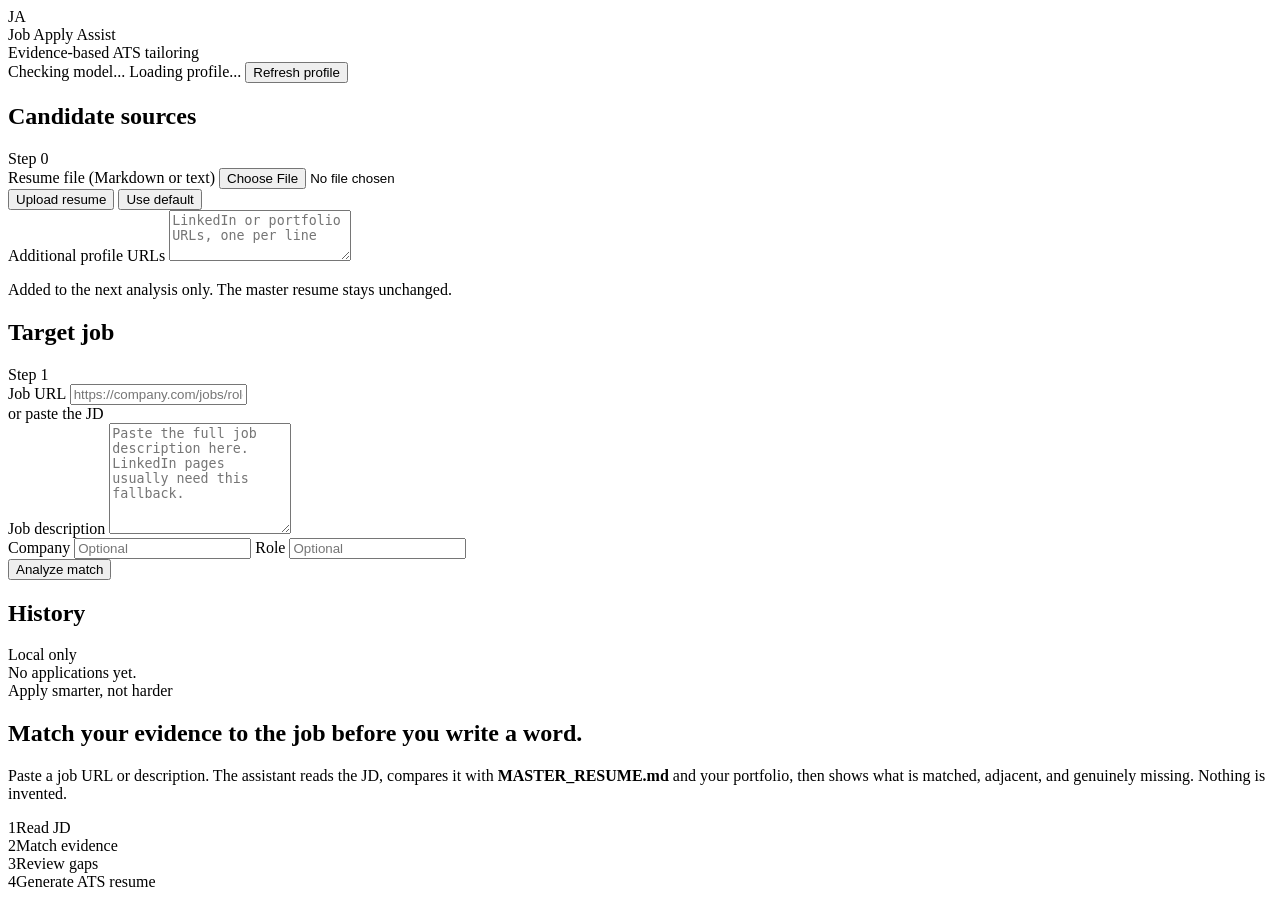
==== app/web/index.html @ 62b9ed94 "Show analysis progress percentage" ====
<!DOCTYPE html>
<html lang="en">
<head>
  <meta charset="utf-8">
  <meta name="viewport" content="width=device-width, initial-scale=1">
  <title>Job Apply Assist</title>
  <link rel="stylesheet" href="/static/styles.css">
</head>
<body>
  <header class="topbar">
    <div class="brand">
      <div class="brand-mark">JA</div>
      <div>
        <div class="brand-name">Job Apply Assist</div>
        <div class="brand-sub">Evidence-based ATS tailoring</div>
      </div>
    </div>
    <div class="status-strip">
      <span class="pill" id="llm-status">Checking model...</span>
      <span class="pill" id="profile-status">Loading profile...</span>
      <button class="ghost-button" id="refresh-profile" type="button">Refresh profile</button>
    </div>
  </header>

  <main class="layout">
    <aside class="sidebar">
      <section class="panel">
        <div class="panel-heading">
          <h2>Candidate sources</h2>
          <span class="micro">Step 0</span>
        </div>
        <label class="field">
          <span>Resume file (Markdown or text)</span>
          <input id="resume-file" type="file" accept=".md,.markdown,.txt,text/markdown,text/plain">
        </label>
        <div class="source-actions">
          <button class="primary-button" id="upload-resume" type="button">Upload resume</button>
          <button class="ghost-button" id="reset-resume" type="button">Use default</button>
        </div>
        <label class="field">
          <span>Additional profile URLs</span>
          <textarea id="profile-urls" rows="3" placeholder="LinkedIn or portfolio URLs, one per line"></textarea>
        </label>
        <p class="micro field-note">Added to the next analysis only. The master resume stays unchanged.</p>
      </section>

      <section class="panel">
        <div class="panel-heading">
          <h2>Target job</h2>
          <span class="micro">Step 1</span>
        </div>
        <form id="analyze-form">
          <label class="field">
            <span>Job URL</span>
            <input id="job-url" type="url" placeholder="https://company.com/jobs/role" autocomplete="off">
          </label>
          <div class="divider"><span>or paste the JD</span></div>
          <label class="field">
            <span>Job description</span>
            <textarea id="job-text" rows="7" placeholder="Paste the full job description here. LinkedIn pages usually need this fallback."></textarea>
          </label>
          <div class="field-row">
            <label class="field">
              <span>Company</span>
              <input id="job-company" type="text" placeholder="Optional">
            </label>
            <label class="field">
              <span>Role</span>
              <input id="job-role" type="text" placeholder="Optional">
            </label>
          </div>
          <button class="primary-button" id="analyze-button" type="submit">Analyze match</button>
          <div class="form-error" id="form-error" hidden></div>
        </form>
      </section>

      <section class="panel history-panel">
        <div class="panel-heading">
          <h2>History</h2>
          <span class="micro">Local only</span>
        </div>
        <div id="history" class="history-list">
          <div class="muted">No applications yet.</div>
        </div>
      </section>
    </aside>

    <section class="content">
      <div class="empty-state" id="empty-state">
        <div class="empty-kicker">Apply smarter, not harder</div>
        <h1>Match your evidence to the job before you write a word.</h1>
        <p>
          Paste a job URL or description. The assistant reads the JD, compares it with
          <strong>MASTER_RESUME.md</strong> and your portfolio, then shows what is matched,
          adjacent, and genuinely missing. Nothing is invented.
        </p>
        <div class="flow">
          <div><span>1</span>Read JD</div>
          <div><span>2</span>Match evidence</div>
          <div><span>3</span>Review gaps</div>
          <div><span>4</span>Generate ATS resume</div>
        </div>
      </div>

      <div class="progress-card" id="progress-card" hidden>
        <div class="progress-head">
          <div>
            <div class="micro" id="progress-stage">Working</div>
            <h2 id="progress-message">Analyzing the role...</h2>
          </div>
          <div class="progress-dial" id="progress-dial" role="progressbar" aria-valuemin="0" aria-valuemax="100" aria-valuenow="0">
            <div class="progress-dial-inner">
              <strong id="progress-percent">0%</strong>
              <span>complete</span>
            </div>
          </div>
        </div>
        <ol class="progress-steps" id="progress-steps">
          <li>Fetch job description</li>
          <li>Extract requirements</li>
          <li>Load resume and portfolio</li>
          <li>Match evidence and score</li>
        </ol>
      </div>

      <div id="notice" class="notice" hidden></div>

      <section class="result" id="result" hidden>
        <div class="result-hero">
          <div>
            <div class="micro" id="result-company">Target role</div>
            <h1 id="result-title">Role title</h1>
            <p id="result-summary" class="result-summary"></p>
          </div>
          <div class="score-wrap">
            <div class="score-ring" id="score-ring">
              <div class="score-inner"><strong id="score-value">0%</strong><span>match</span></div>
            </div>
            <div class="score-label" id="score-label">Calculating</div>
          </div>
        </div>

        <div class="chip-row" id="top-chips"></div>

        <div class="breakdown-grid" id="breakdown"></div>

        <div class="two-column">
          <div class="panel">
            <div class="panel-heading">
              <h3>Matched skills</h3>
              <span class="micro" id="matched-count">0</span>
            </div>
            <div class="skill-list" id="matched-list"></div>
          </div>
          <div class="panel">
            <div class="panel-heading">
              <h3>Gaps and partials</h3>
              <span class="micro" id="missing-count">0</span>
            </div>
            <div class="skill-list" id="gap-list"></div>
          </div>
        </div>

        <div class="panel">
          <div class="panel-heading">
            <h3>Evidence map</h3>
            <span class="micro">What supports each match</span>
          </div>
          <div id="evidence-list" class="evidence-list"></div>
        </div>

        <div class="two-column">
          <div class="panel">
            <div class="panel-heading">
              <h3>Recommendations</h3>
            </div>
            <ul class="recommendations" id="recommendations"></ul>
          </div>
          <div class="panel">
            <div class="panel-heading">
              <h3>Keyword coverage</h3>
              <span class="micro" id="keyword-pct">0%</span>
            </div>
            <div class="keyword-wrap" id="keyword-wrap"></div>
            <div class="keyword-suggestions" id="keyword-suggestions"></div>
          </div>
        </div>

        <div class="panel warning-panel" id="warning-panel" hidden>
          <h3>Review warnings</h3>
          <ul id="warnings"></ul>
        </div>

        <div class="action-bar">
          <div>
            <h3>Ready to proceed?</h3>
            <p class="muted">The generator only uses facts already present in your resume and portfolio. Missing skills stay missing.</p>
          </div>
          <button class="primary-button" id="generate-button" type="button">Generate tailored resume</button>
        </div>

        <div class="generated" id="generated" hidden>
          <div class="panel">
            <div class="panel-heading">
              <h3>Generated resume</h3>
              <span class="pill success" id="generation-method">Ready</span>
            </div>
            <div class="download-row" id="downloads"></div>
            <div class="preview-shell">
              <iframe id="resume-preview" title="Tailored resume preview"></iframe>
            </div>
          </div>
          <div class="two-column">
            <div class="panel">
              <div class="panel-heading"><h3>ATS self-check</h3></div>
              <div id="ats-checks"></div>
            </div>
            <div class="panel">
              <div class="panel-heading"><h3>Truthfulness check</h3></div>
              <div id="validation-checks"></div>
            </div>
          </div>
        </div>
      </section>
    </section>
  </main>

  <script src="/static/app.js"></script>
</body>
</html>
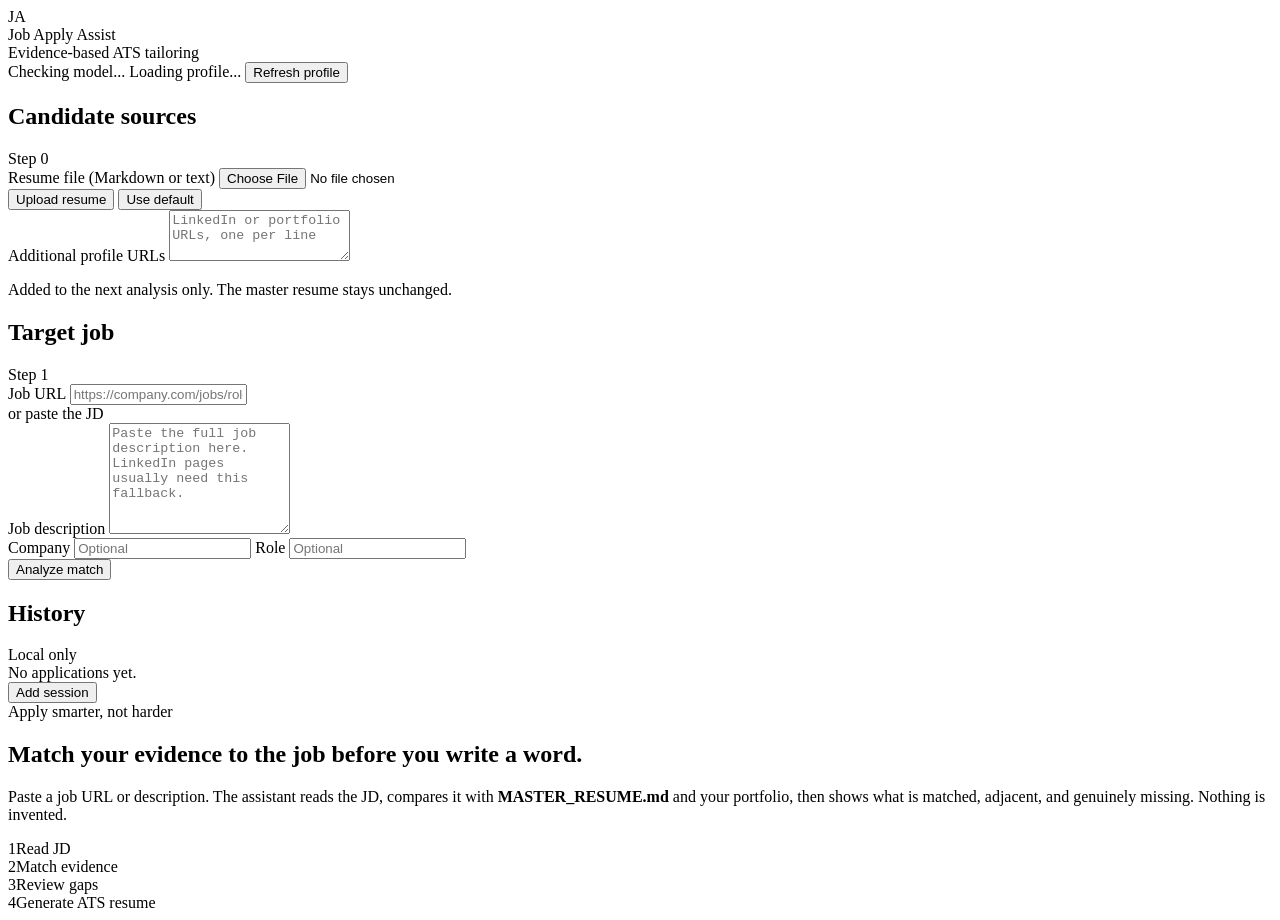
==== commit 88e4ec4d: "Add recovery codes, session editing, and A4 resume layout" ====
--- a/app/web/index.html
+++ b/app/web/index.html
@@ -15,14 +15,77 @@
         <div class="brand-sub">Evidence-based ATS tailoring</div>
       </div>
     </div>
-    <div class="status-strip">
+    <div class="status-strip" id="status-strip">
       <span class="pill" id="llm-status">Checking model...</span>
       <span class="pill" id="profile-status">Loading profile...</span>
       <button class="ghost-button" id="refresh-profile" type="button">Refresh profile</button>
+      <span class="pill" id="account-email" hidden></span>
+      <button class="ghost-button" id="recovery-code-button" type="button" hidden>Recovery code</button>
+      <button class="ghost-button" id="logout-button" type="button" hidden>Sign out</button>
     </div>
   </header>
 
-  <main class="layout">
+  <section class="auth-card" id="auth-panel" hidden>
+    <h2 id="auth-title">Sign in to your private workspace</h2>
+    <p class="muted">Your resume, jobs, and tracker stay private in this account's workspace.</p>
+    <form id="auth-form" novalidate>
+      <label class="field"><span>Email</span><input id="auth-email" type="email" autocomplete="username" required></label>
+      <label class="field"><span id="auth-password-label">Password</span><input id="auth-password" type="password" autocomplete="current-password" required minlength="8"></label>
+      <label class="field" id="auth-recovery-code-field" hidden><span>Recovery code</span><input id="auth-recovery-code" type="text" autocomplete="one-time-code" spellcheck="false" placeholder="XXXXX-XXXXX-XXXXX-XXXXX"></label>
+      <button class="primary-button" id="auth-submit" type="submit">Sign in</button>
+    </form>
+    <button class="link-button" id="auth-forgot" type="button" hidden>Forgot password?</button>
+    <button class="link-button" id="auth-mode-toggle" type="button" hidden>New user? Create account</button>
+    <div class="form-error" id="auth-error" hidden></div>
+    <div class="recovery-notice" id="recovery-notice" hidden>
+      <strong>Save this recovery code</strong>
+      <p class="micro">It is shown only once. Store it somewhere safe.</p>
+      <code id="recovery-notice-value"></code>
+    </div>
+  </section>
+
+  <dialog class="resume-dialog" id="recovery-dialog">
+    <div class="panel-heading">
+      <h2 id="recovery-dialog-title">Your recovery code</h2>
+      <button class="ghost-button" id="recovery-dialog-close" type="button">Close</button>
+    </div>
+    <p class="muted" id="recovery-dialog-message">Save this code now. It will not be shown again.</p>
+    <code class="recovery-code" id="recovery-dialog-value"></code>
+    <div class="dialog-actions">
+      <button class="ghost-button" id="recovery-copy" type="button">Copy code</button>
+    </div>
+  </dialog>
+
+  <dialog class="resume-dialog" id="resume-dialog">
+    <div class="panel-heading">
+      <h2>Resume your work</h2>
+      <span class="micro">Saved sessions</span>
+    </div>
+    <p class="muted">Pick an application from your history, add a draft session, or start a new session.</p>
+    <div id="resume-history" class="history-list"></div>
+    <div class="dialog-actions">
+      <button class="ghost-button" id="new-draft-button" type="button">Add session</button>
+      <button class="ghost-button" id="new-session-button" type="button">Start new session</button>
+    </div>
+  </dialog>
+
+  <dialog class="resume-dialog" id="session-dialog">
+    <div class="panel-heading">
+      <h2 id="session-dialog-title">Edit session details</h2>
+      <button class="ghost-button" id="session-dialog-close" type="button">Close</button>
+    </div>
+    <p class="muted">Company, role, and source URL are saved to this session's history and documents.</p>
+    <form id="session-form" novalidate>
+      <input type="hidden" id="session-id">
+      <label class="field"><span>Company</span><input id="session-company" type="text" maxlength="200" placeholder="Optional"></label>
+      <label class="field"><span>Role</span><input id="session-role" type="text" maxlength="200" placeholder="Optional"></label>
+      <label class="field"><span>Source URL</span><input id="session-source-url" type="url" maxlength="2048" placeholder="Optional"></label>
+      <button class="primary-button" id="session-save" type="submit">Save details</button>
+    </form>
+    <div class="form-error" id="session-error" hidden></div>
+  </dialog>
+
+  <main class="layout" id="workspace">
     <aside class="sidebar">
       <section class="panel">
         <div class="panel-heading">
@@ -36,6 +99,7 @@
         <div class="source-actions">
           <button class="primary-button" id="upload-resume" type="button">Upload resume</button>
           <button class="ghost-button" id="reset-resume" type="button">Use default</button>
+          <button class="ghost-button" id="clear-resume" type="button" hidden>Clear resume</button>
         </div>
         <label class="field">
           <span>Additional profile URLs</span>
@@ -77,11 +141,12 @@
       <section class="panel history-panel">
         <div class="panel-heading">
           <h2>History</h2>
-          <span class="micro">Local only</span>
+          <span class="micro" id="history-scope">Local only</span>
         </div>
         <div id="history" class="history-list">
           <div class="muted">No applications yet.</div>
         </div>
+        <button class="ghost-button" id="history-add-button" type="button">Add session</button>
       </section>
     </aside>
 
@@ -117,9 +182,10 @@
         </div>
         <ol class="progress-steps" id="progress-steps">
           <li>Fetch job description</li>
-          <li>Extract requirements</li>
-          <li>Load resume and portfolio</li>
-          <li>Match evidence and score</li>
+          <li>Extract candidates</li>
+          <li>Review with local model</li>
+          <li>Load profile and match</li>
+          <li>Finish</li>
         </ol>
       </div>
 
@@ -169,6 +235,18 @@
           <div id="evidence-list" class="evidence-list"></div>
         </div>
 
+        <div class="panel" id="provenance-panel">
+          <div class="panel-heading">
+            <h3>Evidence sources</h3>
+            <span class="micro" id="provenance-summary">Resume and portfolio</span>
+          </div>
+          <div class="chip-row" id="provenance-chips"></div>
+          <details class="evidence" id="provenance-details">
+            <summary>Source details</summary>
+            <div id="provenance-detail-list"></div>
+          </details>
+        </div>
+
         <div class="two-column">
           <div class="panel">
             <div class="panel-heading">
@@ -189,6 +267,39 @@
         <div class="panel warning-panel" id="warning-panel" hidden>
           <h3>Review warnings</h3>
           <ul id="warnings"></ul>
+        </div>
+
+        <div class="panel" id="apply-panel">
+          <div class="panel-heading">
+            <h3>Apply workflow</h3>
+            <span class="micro">You review and submit</span>
+          </div>
+          <label class="field">
+            <span>Tracker status</span>
+            <select id="tracker-status">
+              <option value="draft">Draft</option>
+              <option value="analyzed">Analyzed</option>
+              <option value="email_drafted">Email drafted</option>
+              <option value="prefilled">Prefilled</option>
+              <option value="submitted">Submitted</option>
+            </select>
+          </label>
+          <div class="field-row">
+            <label class="field"><span>Recruiter email (optional)</span><input id="contact-email" type="email" placeholder="recruiter@company.com"></label>
+            <label class="field"><span>Name (optional)</span><input id="contact-name" type="text" placeholder="Recruiter name"></label>
+          </div>
+          <button class="ghost-button" id="add-contact" type="button">Save contact</button>
+          <div id="contact-list" class="chip-row"></div>
+          <label class="field">
+            <span>Personal note for the email (optional)</span>
+            <textarea id="outreach-note" rows="3" placeholder="Add one grounded, specific sentence."></textarea>
+          </label>
+          <div class="source-actions">
+            <button class="ghost-button" id="draft-outreach" type="button">Draft email</button>
+            <button class="ghost-button" id="prefill-form" type="button">Fill open application</button>
+          </div>
+          <textarea id="email-draft" class="note-input" rows="8" readonly placeholder="Email draft appears here"></textarea>
+          <a id="mailto-link" class="ghost-button" href="#" hidden>Open in email client</a>
         </div>
 
         <div class="action-bar">
@@ -196,6 +307,7 @@
             <h3>Ready to proceed?</h3>
             <p class="muted">The generator only uses facts already present in your resume and portfolio. Missing skills stay missing.</p>
           </div>
+          <button class="ghost-button" id="revalidate-button" type="button" hidden>Reanalyze notes</button>
           <button class="primary-button" id="generate-button" type="button">Generate tailored resume</button>
         </div>
 
@@ -205,6 +317,10 @@
               <h3>Generated resume</h3>
               <span class="pill success" id="generation-method">Ready</span>
             </div>
+            <div class="resume-actions">
+              <button class="ghost-button" id="edit-resume-button" type="button">Edit resume</button>
+            </div>
+            <div class="resume-editor" id="resume-editor" hidden></div>
             <div class="download-row" id="downloads"></div>
             <div class="preview-shell">
               <iframe id="resume-preview" title="Tailored resume preview"></iframe>
